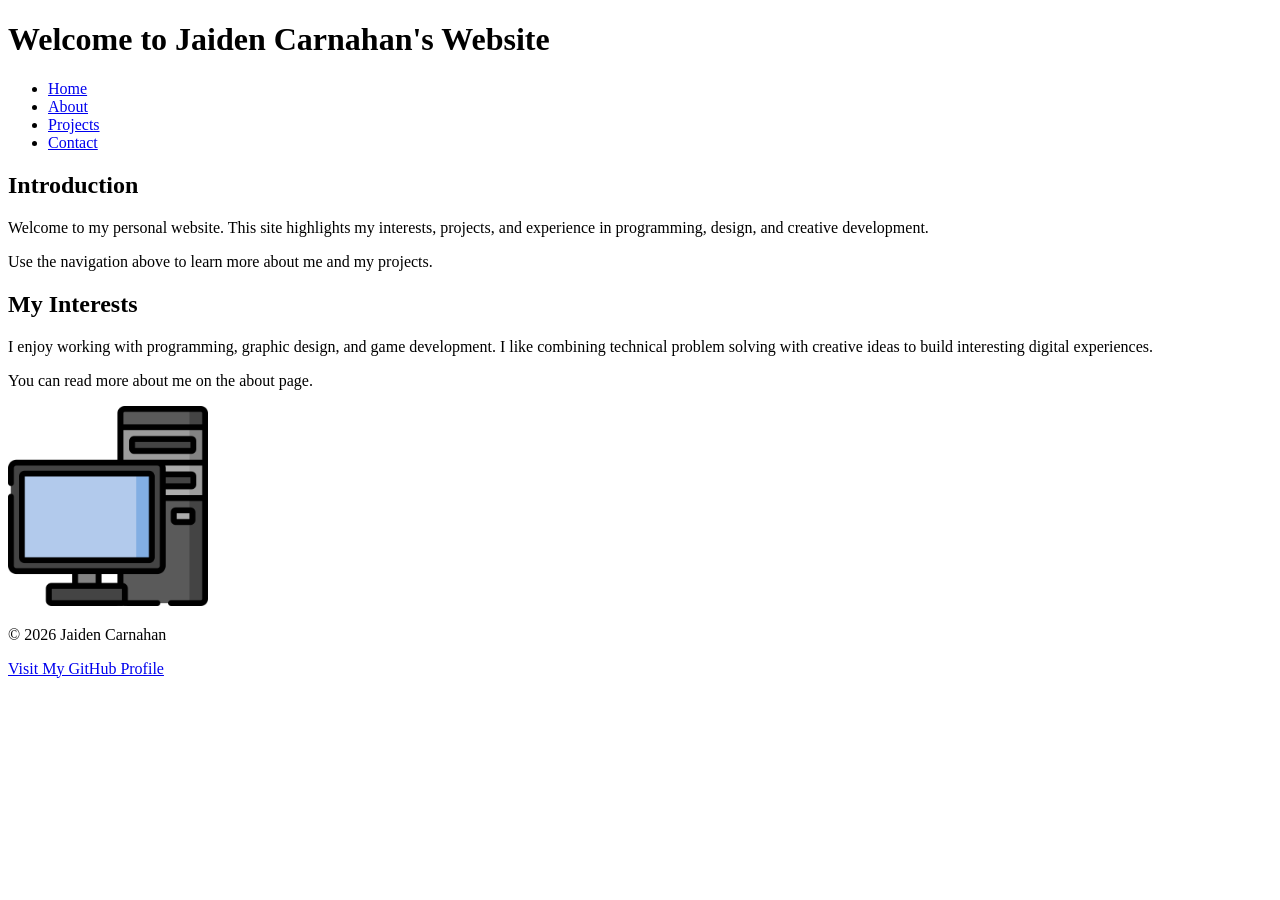
==== Multi-page website/index.html @ d25e54c9 "Uploading every page/image for multi-page website" ====
<!DOCTYPE html>
<html lang="en">
<head>
  <meta charset="UTF-8">
  <title>Home | Jaiden Carnahan</title>
  <meta name="viewport" content="width=device-width, initial-scale=1">
</head>
<body>

<header>
  <h1>Welcome to Jaiden Carnahan's Website</h1>
</header>

<nav>
  <ul>
    <li><a href="index.html">Home</a></li>
    <li><a href="about.html">About</a></li>
    <li><a href="projects.html">Projects</a></li>
    <li><a href="contact.html">Contact</a></li>
  </ul>
</nav>

<main>

<section>
  <h2>Introduction</h2>
  <p>Welcome to my personal website. This site highlights my interests, projects, and experience in programming, design, and creative development.</p>
  <p>Use the navigation above to learn more about me and my projects.</p>
</section>

<section>
  <h2>My Interests</h2>
  <p>I enjoy working with programming, graphic design, and game development. I like combining technical problem solving with creative ideas to build interesting digital experiences.</p>
  <p>You can read more about me on the about page.</p>
  <img src="images/computericon.png" alt="Computer Icon Graphic" width="200">
</section>

</main>

<footer>
  <p>&copy; 2026 Jaiden Carnahan</p>
  <p>
    <a href="https://www.youtube.com/watch?v=dQw4w9WgXcQ" target="_blank" rel="noopener">
      Visit My GitHub Profile
    </a>
  </p>
</footer>

</body>
</html>
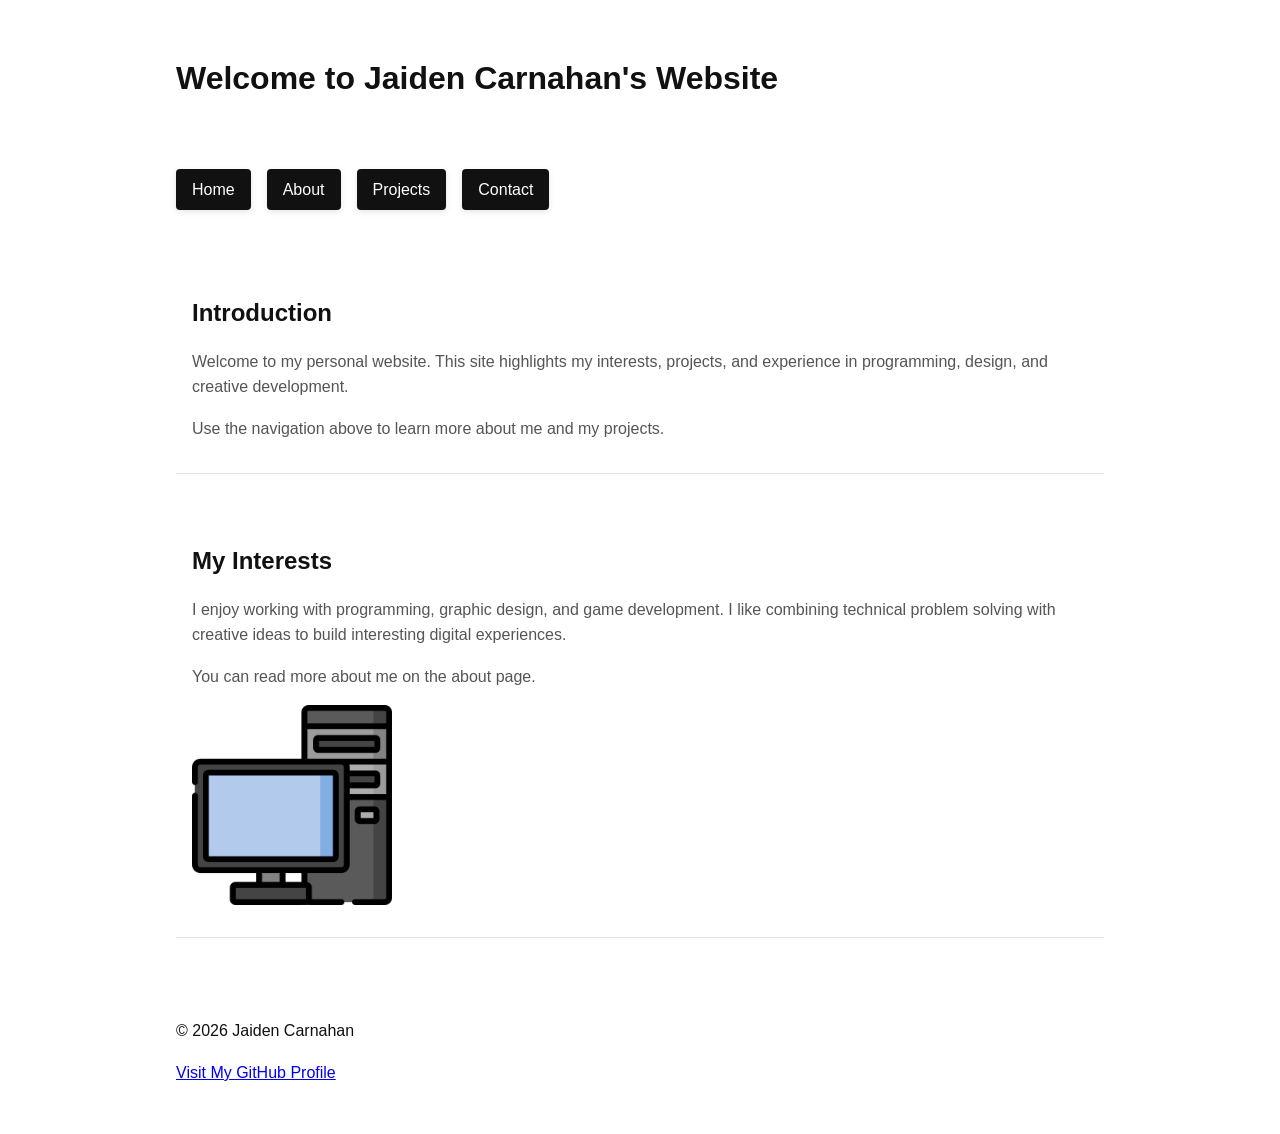
==== commit 4adf3b5f: "Added CSS" ====
--- a/Multi-page website/index.html
+++ b/Multi-page website/index.html
@@ -4,6 +4,7 @@
   <meta charset="UTF-8">
   <title>Home | Jaiden Carnahan</title>
   <meta name="viewport" content="width=device-width, initial-scale=1">
+  <link rel="stylesheet" href="styles/style.css" />
 </head>
 <body>
 
@@ -11,27 +12,27 @@
   <h1>Welcome to Jaiden Carnahan's Website</h1>
 </header>
 
-<nav>
+<nav aria-label="Main navigation">
   <ul>
-    <li><a href="index.html">Home</a></li>
-    <li><a href="about.html">About</a></li>
-    <li><a href="projects.html">Projects</a></li>
-    <li><a href="contact.html">Contact</a></li>
+    <li><a href="index.html" class="btn">Home</a></li>
+    <li><a href="about.html" class="btn">About</a></li>
+    <li><a href="projects.html" class="btn">Projects</a></li>
+    <li><a href="contact.html" class="btn">Contact</a></li>
   </ul>
 </nav>
 
 <main>
 
-<section>
+<section class="stack">
   <h2>Introduction</h2>
-  <p>Welcome to my personal website. This site highlights my interests, projects, and experience in programming, design, and creative development.</p>
-  <p>Use the navigation above to learn more about me and my projects.</p>
+  <p class="muted">Welcome to my personal website. This site highlights my interests, projects, and experience in programming, design, and creative development.</p>
+  <p class="muted">Use the navigation above to learn more about me and my projects.</p>
 </section>
 
-<section>
+<section class="stack">
   <h2>My Interests</h2>
-  <p>I enjoy working with programming, graphic design, and game development. I like combining technical problem solving with creative ideas to build interesting digital experiences.</p>
-  <p>You can read more about me on the about page.</p>
+  <p class="muted">I enjoy working with programming, graphic design, and game development. I like combining technical problem solving with creative ideas to build interesting digital experiences.</p>
+  <p class="muted">You can read more about me on the about page.</p>
   <img src="images/computericon.png" alt="Computer Icon Graphic" width="200">
 </section>
 
--- a/Multi-page website/styles/style.css
+++ b/Multi-page website/styles/style.css
@@ -0,0 +1,124 @@
+:root {
+  --max-width: 60rem;
+
+  --space-1: 0.5rem;
+  --space-2: 1rem;
+  --space-3: 2rem;
+
+  --bg-color: #ffffff;
+  --text-color: #111111;
+  --muted-color: #555555;
+
+  --border: 1px solid #e5e5e5;
+  --shadow: 0 2px 6px rgba(0,0,0,0.1);
+}
+
+
+/*---------------------------------*/
+body {
+  font-family: Arial, sans-serif;
+  font-size: 1rem;
+  line-height: 1.6;
+  color: var(--text-color);
+  background-color: var(--bg-color);
+  max-width: var(--max-width);
+  margin: 0 auto;
+  padding: var(--space-2);
+}
+
+h1 {
+  font-size: 2rem;
+  margin-bottom: var(--space-2);
+}
+
+h2 {
+  font-size: 1.5rem;
+  margin-bottom: var(--space-1);
+}
+
+h3 {
+  font-size: 1.25rem;
+  margin-bottom: var(--space-1);
+}
+
+/*---------------------------------*/
+header, nav, main, footer {
+  padding: var(--space-2);
+}
+
+nav ul {
+  list-style: none;
+  padding: 0;
+  display: flex;
+  gap: var(--space-2);
+}
+
+nav a {
+  text-decoration: none;
+  color: var(--text-color);
+}
+
+section {
+  margin-bottom: var(--space-3);
+  padding: var(--space-2);
+  border-bottom: var(--border);
+}
+
+p {
+  margin-bottom: var(--space-2);
+}
+
+img {
+  max-width: 100%;
+  height: auto;
+  display: block;
+  margin-bottom: var(--space-2);
+}
+
+/*---------------------------------*/
+.stack > * + * {
+  margin-top: var(--space-2);
+}
+
+.muted {
+  color: var(--muted-color);
+}
+
+.btn {
+  display: inline-block;
+  padding: var(--space-1) var(--space-2);
+  background-color: var(--text-color);
+  color: var(--bg-color);
+  text-decoration: none;
+  border-radius: 4px;
+  box-shadow: var(--shadow);
+  transition: background-color 0.3s;
+}
+
+.btn:hover {
+  background-color: var(--muted-color);
+}
+
+/*---------------------------------*/
+form {
+  display: flex;
+  flex-direction: column;
+  gap: var(--space-2);
+  max-width: 500px;
+}
+
+input, select, textarea, button {
+  padding: var(--space-1);
+  font-size: 1rem;
+  border: var(--border);
+  border-radius: 4px;
+}
+
+fieldset {
+  border: var(--border);
+  padding: var(--space-2);
+}
+
+legend {
+  font-weight: bold;
+}
